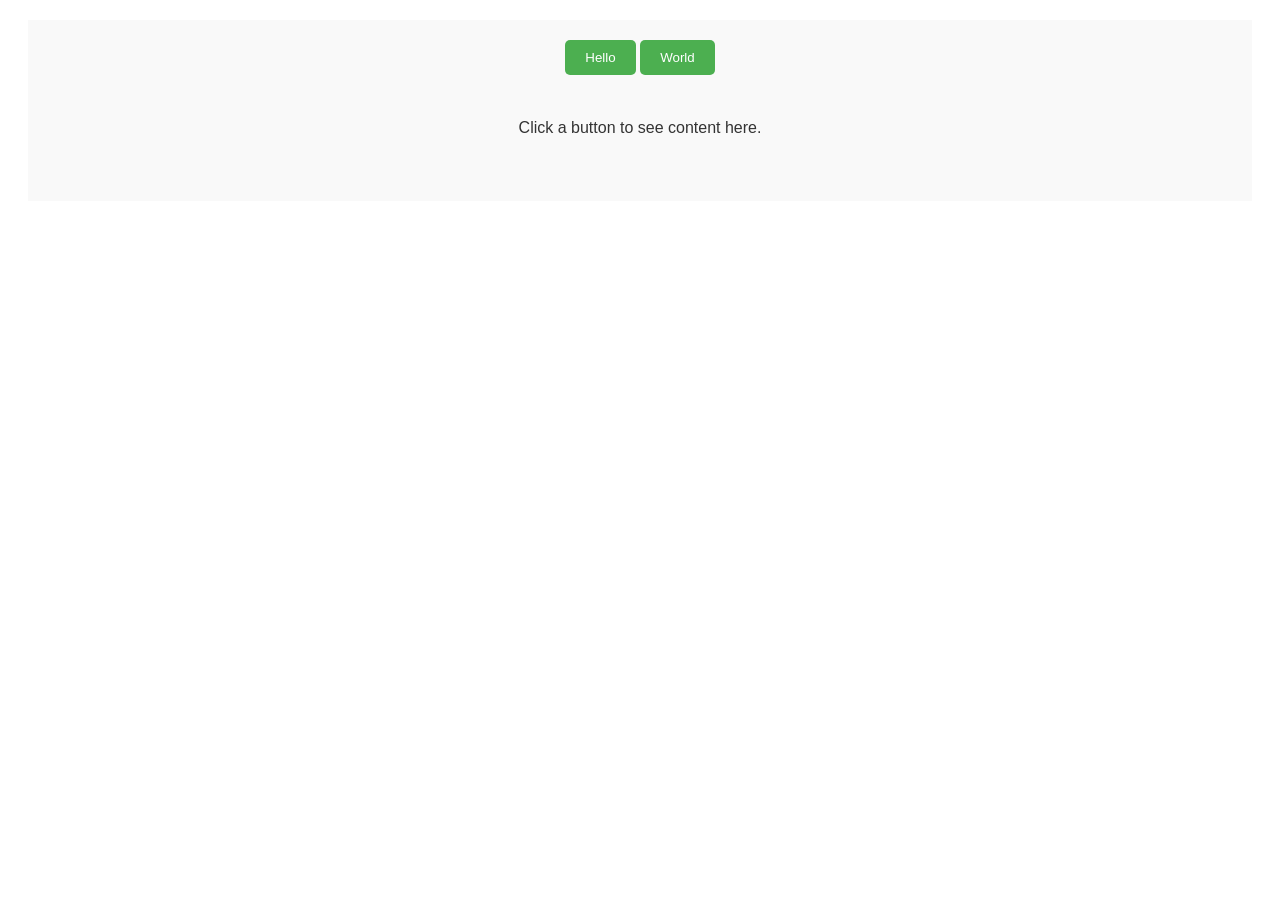
==== index.html @ 874ec575 "practice: basic js concepts" ====
<!DOCTYPE html>
<html lang="en">
<head>
    <meta charset="UTF-8">
    <meta name="viewport" content="width=device-width, initial-scale=1.0">
    <title>Document</title>
    <link rel="stylesheet" href="style.css">
</head>
<body>
    <!-- <p id="joke">Click the button to get a joke!</p>
    <button onclick="getJokes()">Get Joke</button>
    <input type="text" id="keywordInput" placeholder="Search jokes..." />
    <button onclick="searchJokes()">Search</button>
    <button onclick="refreshJokes()">Get New Jokes</button>
    <button onclick="getTenJokes()">Get 10 Jokes</button>
    <button onclick="clearJoke()">Clear Joke</button> -->
    <!-- <input type="text" id="textInput" placeholder="Type something"> -->
    <!-- <input type="text" id="input" placeholder="Type something and press Enter">
    <h1 id="myHeading">Hover over this heading</h1>
    <button id="countBtn">Click me</button>
  <p>You clicked <span id="counter">0</span> times.</p>
  <input type="text" id="nameInput" placeholder="Your name">
<button onclick="sayName()">Say My Name</button>
<button id="showText">show text</button>
<div id="text" style="display: none;">
    Hello, this is some hidden text!
</div> -->
<div class="container">
    <div>
        <button id="btnHello">Hello</button>
        <button id="btnWorld">World</button>
    </div>
    <div id="content">
        Click a button to see content here.
    </div>
</div>

    <script src="script.js"></script>
</body>
</html>
---- style.css ----
.container,#content{
    font-family: 'Arial', sans-serif;
    font-size: 16px;
    color: #333;
    line-height: 1.6;
    margin: 20px;
    padding: 20px;
    background-color: #f9f9f9;
    display: flex;
    flex-direction: column;
    align-items: center;
    justify-content: center;
}

button {
    background-color: #4CAF50;
    color: white;
    padding: 10px 20px;
    border: none;
    border-radius: 5px;
    cursor: pointer;
}
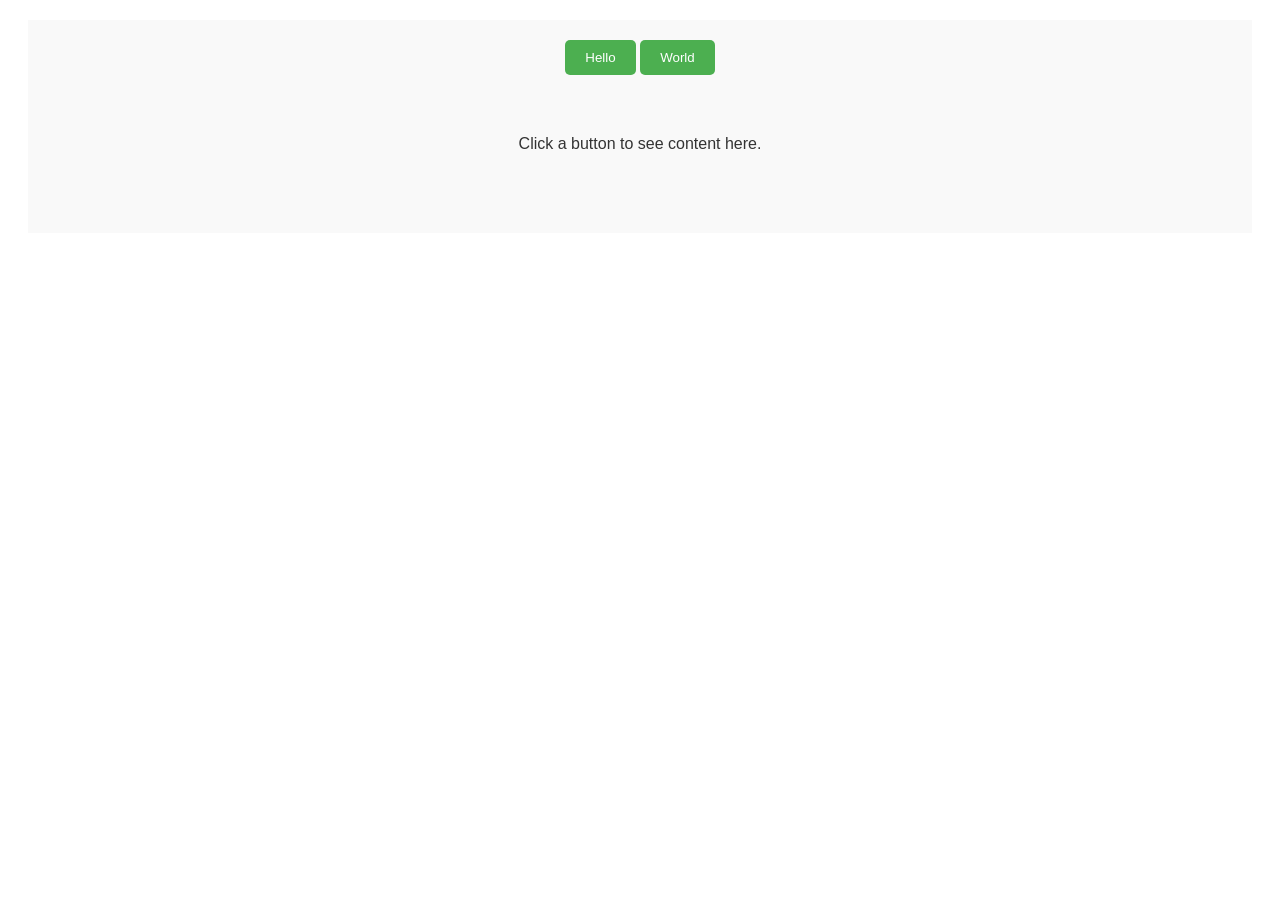
==== commit b1277b23: "practice: basic js concepts" ====
--- a/index.html
+++ b/index.html
@@ -31,7 +31,7 @@
         <button id="btnWorld">World</button>
     </div>
     <div id="content">
-        Click a button to see content here.
+    <p>Click a button to see content here.</p>
     </div>
 </div>
 
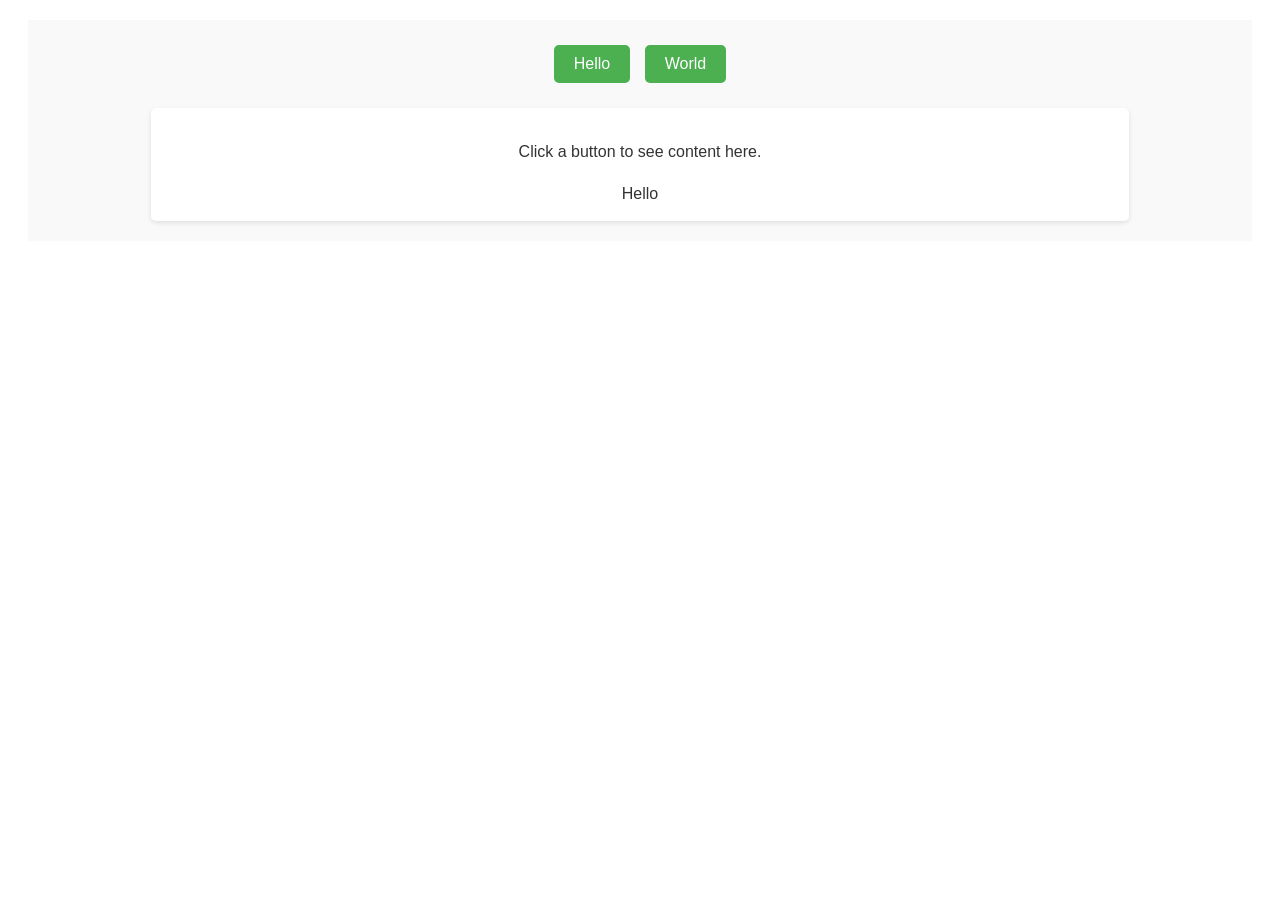
==== commit 20e9e3ad: "practice: basic js concepts" ====
--- a/index.html
+++ b/index.html
@@ -26,14 +26,17 @@
     Hello, this is some hidden text!
 </div> -->
 <div class="container">
-    <div>
-        <button id="btnHello">Hello</button>
-        <button id="btnWorld">World</button>
-    </div>
-    <div id="content">
+  <div>
+    <button id="btnHello">Hello</button>
+    <button id="btnWorld">World</button>
+  </div>
+  
+  <div id="content">
     <p>Click a button to see content here.</p>
-    </div>
+    <span>Hello</span>
+  </div>
 </div>
+
 
     <script src="script.js"></script>
 </body>
--- a/style.css
+++ b/style.css
@@ -1,22 +1,41 @@
-.container,#content{
-    font-family: 'Arial', sans-serif;
-    font-size: 16px;
-    color: #333;
-    line-height: 1.6;
-    margin: 20px;
-    padding: 20px;
-    background-color: #f9f9f9;
-    display: flex;
-    flex-direction: column;
-    align-items: center;
-    justify-content: center;
+
+.container {
+  font-family: 'Arial', sans-serif;
+  font-size: 16px;
+  color: #333;
+  line-height: 1.6;
+  margin: 20px;
+  padding: 20px;
+  background-color: #f9f9f9;
+  display: flex;
+  flex-direction: column;
+  align-items: center;
+  justify-content: center;
 }
 
+
+#content {
+  margin-top: 20px;
+  background-color: white;
+  padding: 15px;
+  border-radius: 5px;
+  width: 80%;
+  text-align: center;
+  box-shadow: 0 2px 5px rgba(0,0,0,0.1);
+}
+
+
 button {
-    background-color: #4CAF50;
-    color: white;
-    padding: 10px 20px;
-    border: none;
-    border-radius: 5px;
-    cursor: pointer;
-}+  background-color: #4CAF50;
+  color: white;
+  padding: 10px 20px;
+  border: none;
+  border-radius: 5px;
+  cursor: pointer;
+  margin: 5px;
+  font-size: 16px;
+}
+
+button:hover {
+  background-color: #45a049;
+}
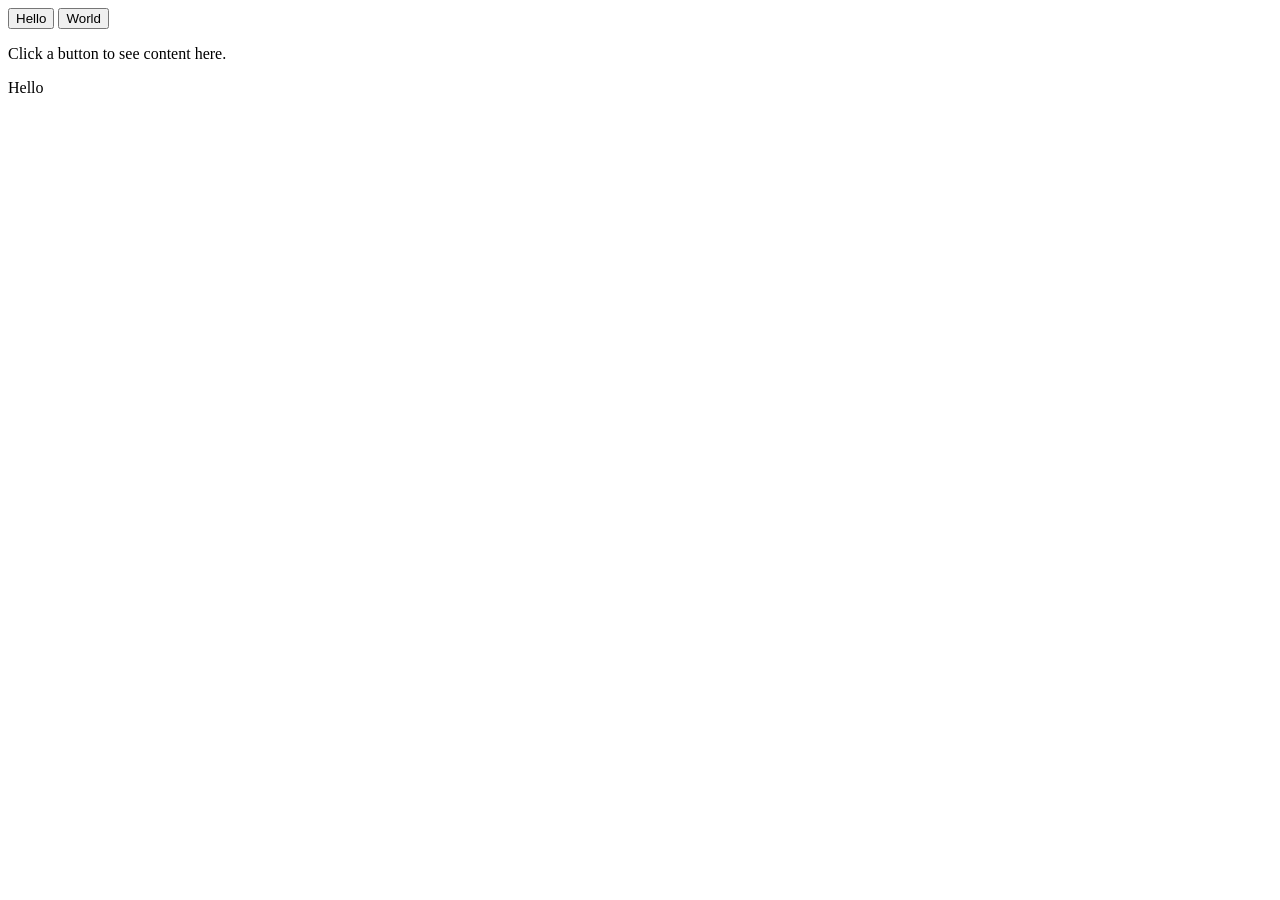
==== commit e5680db8: "practice: module patterns" ====
--- a/index.html
+++ b/index.html
@@ -39,5 +39,6 @@
 
 
     <script src="script.js"></script>
+    <script src="print.js"></script>
 </body>
 </html> 
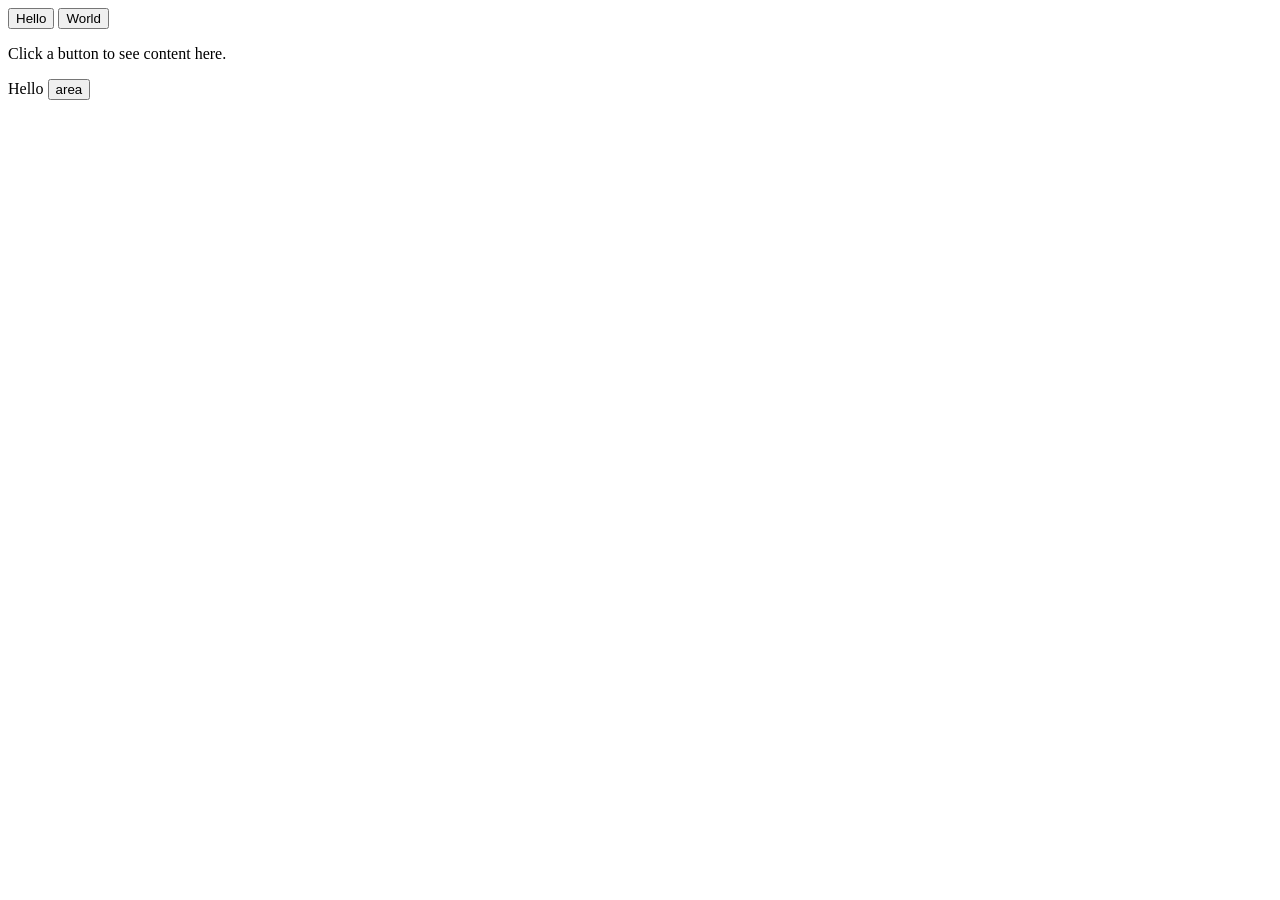
==== commit f711e2b8: "practice:  implement memoization for caching" ====
--- a/index.html
+++ b/index.html
@@ -34,11 +34,12 @@
   <div id="content">
     <p>Click a button to see content here.</p>
     <span>Hello</span>
+    <button onclick="calculateArea(5, 3)">area</button>
   </div>
 </div>
 
 
-    <script src="script.js"></script>
-    <script src="print.js"></script>
+    <script type="module" src="script.js"></script>
+    <script type="module" src="print.js"></script>
 </body>
 </html> 
